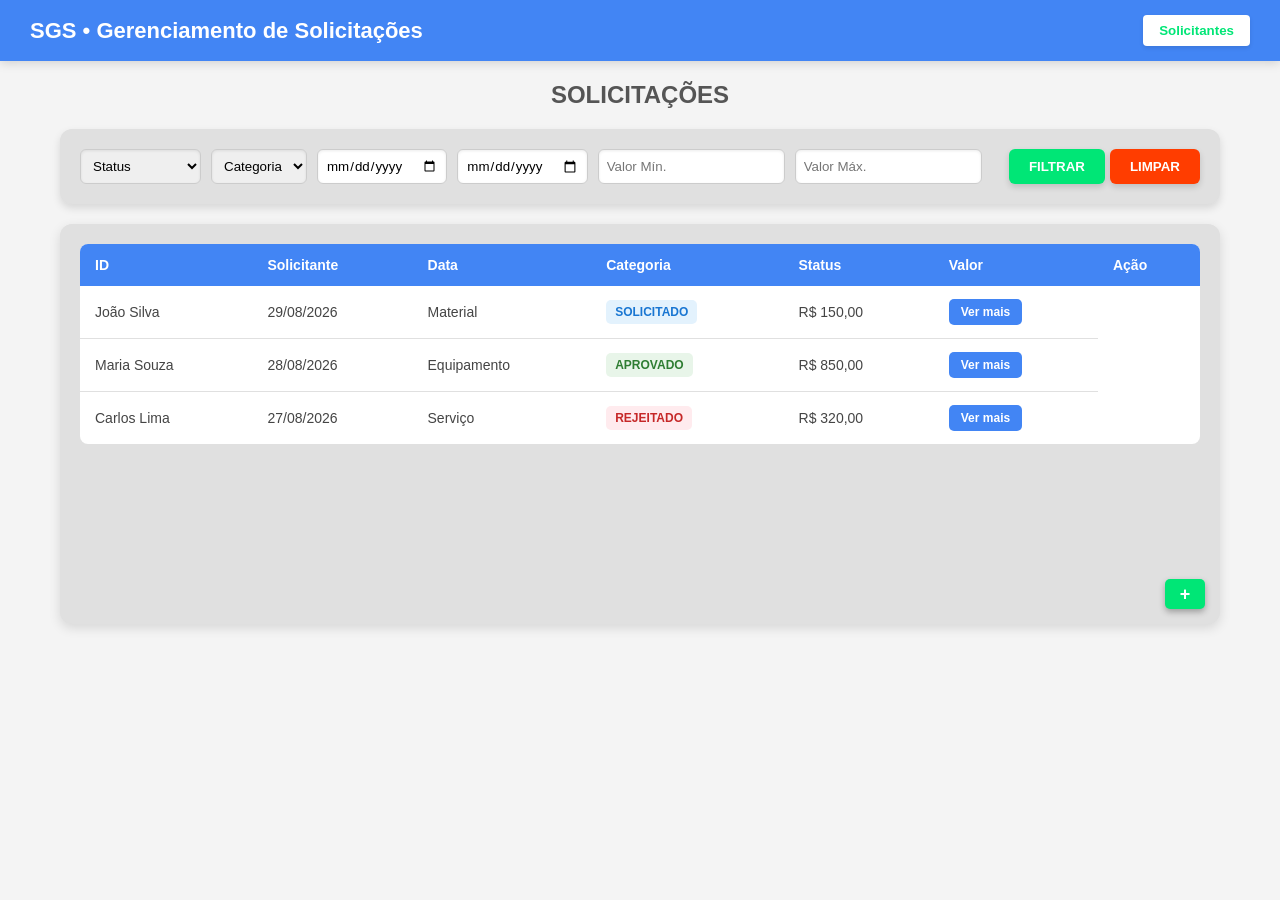
==== Front-End/solicitacao-api-frontend/pages/index.html @ 31b05bbc "feat: pagina solicitantes com exibir solicitantes/solicitações vinculadas aproveito para organizar a" ====
<!DOCTYPE html>
<html lang="pt-BR">

<head>
    <meta charset="UTF-8">
    <meta name="viewport" content="width=device-width, initial-scale=1.0">
    <title>SGS • Gerenciamento de Solicitações</title>
    <link rel="stylesheet" href="../assets/style.css">
</head>

<body>

    <header class="navbar">
        <h1 class="logo">SGS • Gerenciamento de Solicitações</h1>
                <a href="solicitantes.html">
                    <button class="btn-nav">Solicitantes</button>
                </a>
    </header>

    <main class="main-container">

        <h2 class="page-title">SOLICITAÇÕES</h2>

        <section class="filter-box">
            <div class="filter-inputs">
                <select class="input-field" id="filterStatus">
                    <option value="">Status</option>
                    <option value="SOLICITADO">SOLICITADO</option>
                    <option value="LIBERADO">LIBERADO</option>
                    <option value="APROVADO">APROVADO</option>
                    <option value="REJEITADO">REJEITADO</option>
                    <option value="CANCELADO">CANCELADO</option>
                </select>
        
                <select class="input-field" id="filterCategoria">
                    <option value="">Categoria</option>
                 
                </select>
        
                <input type="date" class="input-field" id="filterDataInicio">
                <input type="date" class="input-field" id="filterDataFim">
                <input type="number" class="input-field" id="filterValorMin" placeholder="Valor Mín.">
                <input type="number" class="input-field" id="filterValorMax" placeholder="Valor Máx.">
            </div>
        
            <div class="filter-actions">
                <button class="btn-filter" id="btnFiltrar">FILTRAR</button>
                <button class="btn-clear" id="btnLimpar">LIMPAR</button>
            </div>
        </section>

        <section class="table-wrapper">
            <table class="solicitacoes-table">
                <thead>
                    <tr>
                        <th>ID</th>
                        <th>Solicitante</th>
                        <th>Data</th>
                        <th>Categoria</th>
                        <th>Status</th>
                        <th>Valor</th>
                        <th>Ação</th>
                    </tr>
                </thead>

                <tbody id="tableContainer">
                    <tr>
                        <td>João Silva</td>
                        <td>29/08/2026</td>
                        <td>Material</td>
                        <td>
                            <span class="status solicitado">SOLICITADO</span>
                        </td>
                        <td>R$ 150,00</td>
                        <td>
                            <button class="btn-details">Ver mais</button>
                        </td>
                    </tr>

                    <tr>
                        <td>Maria Souza</td>
                        <td>28/08/2026</td>
                        <td>Equipamento</td>
                        <td>
                            <span class="status aprovado">APROVADO</span>
                        </td>
                        <td>R$ 850,00</td>
                        <td>
                            <button class="btn-details">Ver mais</button>
                        </td>
                    </tr>

                    <tr>
                        <td>Carlos Lima</td>
                        <td>27/08/2026</td>
                        <td>Serviço</td>
                        <td>
                            <span class="status rejeitado">REJEITADO</span>
                        </td>
                        <td>R$ 320,00</td>
                        <td>
                            <button class="btn-details">Ver mais</button>
                        </td>
                    </tr>
                </tbody>
            </table>

            <button class="btn-floating" id="btnAbrirCriar">+</button>
        </section>

    </main>


<div class="modal-overlay" id="createModal">
    <div class="modal-content">
        <h3 style="color: #4285f4; margin-bottom: 15px;">Nova Solicitação</h3>
        <form class="modal-form" id="formCriarSolicitacao">
          
            <input type="number" step="0.01" class="modal-input" id="createValor" placeholder="valor" required>
           
            <select class="modal-input" id="createCategoria" required>
                <option value="">categoria</option>
            </select>

            <input type="text" class="modal-input" id="createSolicitanteInput" list="solicitantesList"
                placeholder="solicitante" autocomplete="off" required>
            <datalist id="solicitantesList"></datalist>

            <textarea class="modal-input textarea" id="createDescricao" placeholder="descrição" required></textarea>

            <div style="display: flex; gap: 10px; width: 100%; justify-content: flex-end;">
                <button type="button" class="btn-clear" id="btnCancelarCriar">CANCELAR</button>
                <button type="submit" class="btn-submit">CRIAR</button>
            </div>
        </form>
    </div>
</div>

<div class="modal-overlay" id="detailsModal">
    <div class="modal-content">
        <h3>Detalhes da Solicitação</h3>

        <div class="modal-body">
            <p><strong>CPF / CNPJ do Solicitante:</strong> <span id="modalCpfCnpj"></span></p>

            <p><strong>Descrição:</strong></p>
            <p id="modalDescricao" class="modal-descricao"></p>
        </div>

        <div class="modal-footer modal-footer-flex">
            <button type="button" class="btn-clear" id="btnDeletarSolicitacao">EXCLUIR</button>
            <button type="button" class="btn-clear" id="btnCloseDetails">Fechar</button>
        </div>
    </div>
</div>

<div id="statusModal" class="modal-overlay">
    <div class="modal-content">
        <h3>Alterar Status</h3>

        <form id="formAlterarStatus" class="modal-form">
            <select id="statusSelect" class="modal-input" required>
                <option value="">Selecione o novo status</option>
            </select>

            <div class="modal-footer modal-footer-flex">
                <button type="button" id="btnCancelarStatus" class="btn-clear">Cancelar</button>
                <button type="submit" class="btn-submit">Atualizar</button>
            </div>
        </form>
    </div>
</div>

    <script src="../script/app.js"></script>

</body>

</html>
---- Front-End/solicitacao-api-frontend/assets/style.css ----
* {
    box-sizing: border-box;
    margin: 0;
    padding: 0;
    font-family: Arial, sans-serif;
}

body {
    background-color: #f4f4f4;
}

.navbar {
    background-color: #4285f4;
    color: white;
    padding: 15px 30px;
    display: flex;
    justify-content: space-between;
    align-items: center;
    box-shadow: 0 2px 10px rgba(0, 0, 0, 0.15);
}

.logo {
    font-size: 22px;
}

.btn-nav {
    background-color: white;
    color: #00e676;
    border: none;
    padding: 8px 16px;
    border-radius: 4px;
    font-weight: bold;
    cursor: pointer;
    box-shadow: 0 2px 4px rgba(0, 0, 0, 0.1);
}


.main-container {
    max-width: 1200px;
    margin: 20px auto;
    padding: 0 20px;
}


.page-title {
    text-align: center;
    color: #555;
    margin-bottom: 20px;
}


.filter-box {
    background-color: #e0e0e0;
    padding: 20px;
    border-radius: 12px;
    display: flex;
    justify-content: space-between;
    align-items: center;
    margin-bottom: 20px;
    gap: 15px;
    box-shadow: 0 4px 8px rgba(0, 0, 0, 0.12);
}

.filter-inputs {
    display: flex;
    gap: 10px;
    flex-wrap: wrap;
}

.input-field {
    padding: 8px;
    border: 1px solid #ccc;
    border-radius: 6px;
    outline: none;
    box-shadow: inset 0 1px 3px rgba(0, 0, 0, 0.08);
}

.input-field:focus {
    border-color: #4285f4;
}

.filter-actions {
    display: flex;
    gap: 5px;
}


.btn-filter {
    background-color: #00e676;
    color: white;
    border: none;
    padding: 10px 20px;
    border-radius: 6px;
    font-weight: bold;
    cursor: pointer;
    box-shadow: 0 3px 6px rgba(0, 0, 0, 0.15);
}

.btn-filter:hover {
    background-color: #00c853;
}


.btn-clear {
    background-color: #ff3d00;
    color: white;
    border: none;
    padding: 10px 20px;
    border-radius: 6px;
    font-weight: bold;
    cursor: pointer;
    box-shadow: 0 3px 6px rgba(0, 0, 0, 0.15);
}

.btn-clear:hover {
    background-color: #dd2c00;
}


.table-wrapper {
    background-color: #e0e0e0;
    padding: 20px;
    border-radius: 12px;
    position: relative;
    min-height: 400px;
    box-shadow: 0 4px 12px rgba(0, 0, 0, 0.12);
    overflow-x: auto;
}

.solicitacoes-table {
    width: 100%;
    border-collapse: collapse;
    background-color: white;
    border-radius: 8px;
    overflow: hidden;
}


.solicitacoes-table th {
    background-color: #4285f4;
    color: white;
    padding: 13px 15px;
    text-align: left;
    font-size: 14px;
}



.solicitacoes-table td {
    padding: 13px 15px;
    border-bottom: 1px solid #e0e0e0;
    color: #444;
    font-size: 14px;
}



.solicitacoes-table tbody tr:last-child td {
    border-bottom: none;
}



.solicitacoes-table tbody tr:hover {
    background-color: #f5f5f5;
}


.status {
    display: inline-block;
    padding: 5px 9px;
    border-radius: 5px;
    font-size: 12px;
    font-weight: bold;
}


.status.solicitado {
    background-color: #e3f2fd;
    color: #1976d2;
}


.status.liberado {
    background-color: #fff8e1;
    color: #f57f17;
}



.status.aprovado {
    background-color: #e8f5e9;
    color: #2e7d32;
}



.status.rejeitado {
    background-color: #ffebee;
    color: #c62828;
}


.status.cancelado {
    background-color: #eeeeee;
    color: #616161;
}


.btn-details {
    background-color: #4285f4;
    color: white;
    border: none;
    padding: 6px 12px;
    border-radius: 5px;
    font-weight: bold;
    font-size: 12px;
    cursor: pointer;
    transition: 0.2s;
}

.btn-details:hover {
    background-color: #3367d6;
}



.btn-floating {
    position: absolute;
    bottom: 15px;
    right: 15px;
    background-color: #00e676;
    color: white;
    border: none;
    width: 40px;
    height: 30px;
    border-radius: 5px;
    font-size: 18px;
    font-weight: bold;
    cursor: pointer;
    box-shadow: 0 3px 6px rgba(0, 0, 0, 0.3);
    transition: 0.2s;
}

.btn-floating:hover {
    background-color: #00c853;
}


.modal-overlay {
    display: none;
    position: fixed;
    top: 0;
    left: 0;
    width: 100%;
    height: 100%;
    background-color: rgba(0, 0, 0, 0.4);
    justify-content: center;
    align-items: center;
}

.modal-content {
    background-color: white;
    padding: 30px;
    border-radius: 8px;
    width: 400px;
    box-shadow: 0 8px 24px rgba(0, 0, 0, 0.3);
}

.modal-form {
    display: flex;
    flex-direction: column;
    gap: 15px;
    align-items: center;
}

.modal-input {
    width: 100%;
    padding: 10px;
    border: 1px solid #777;
    border-radius: 8px;
    box-shadow: inset 0 1px 3px rgba(0, 0, 0, 0.1);
    outline: none;
}

.modal-input:focus {
    border-color: #4285f4;
}

.textarea {
    height: 120px;
    resize: none;
}


.btn-submit {
    background-color: #00e676;
    color: white;
    border: none;
    padding: 10px 40px;
    border-radius: 8px;
    font-weight: bold;
    cursor: pointer;
    box-shadow: 0 4px 6px rgba(0, 0, 0, 0.15);
}

.btn-submit:hover {
    background-color: #00c853;
}


.modal-content h3 {
    color: #4285f4;
    margin-bottom: 15px;
}

.modal-body p {
    margin-bottom: 10px;
    color: #444;
}

.modal-descricao {
    background-color: #f9f9f9;
    padding: 10px;
    border-radius: 6px;
    border: 1px solid #ddd;
    margin-top: 5px;
    max-height: 150px;
    overflow-y: auto;
    word-break: break-word;
}

.modal-footer {
    text-align: right;
    margin-top: 15px;
}

.modal-footer-flex {
    display: flex;
    gap: 10px;
    width: 100%;
    justify-content: flex-end;
}

.content-grid {
    display: grid;
    grid-template-columns: 2fr 1fr;
    gap: 20px;
    align-items: start;
}

.content-grid .table-wrapper {
    min-height: 450px;
}

.side-panel {
    background-color: white;
    border: 1px solid #ccc;
    border-radius: 12px;
    padding: 20px;
    min-height: 450px;
    box-shadow: 0 4px 12px rgba(0, 0, 0, 0.08);
}
.side-panel {
    background-color: white;
    border: 1px solid #ccc;
    border-radius: 12px;
    padding: 20px;
    height: 450px;
    box-shadow: 0 4px 12px rgba(0, 0, 0, 0.08);
}

.side-panel-content {
    display: flex;
    flex-direction: column;
    gap: 12px;
    max-height: 380px;
    overflow-y: auto;
    padding-right: 5px;
}

.panel-placeholder-item {
    background-color: #e0e0e0;
    height: 38px;
    border-radius: 6px;
}

.panel-item-card {
    background-color: #f9f9f9;
    border: 1px solid #e0e0e0;
    border-radius: 8px;
    padding: 12px;
    display: flex;
    flex-direction: column;
    gap: 8px;
    box-shadow: 0 2px 4px rgba(0, 0, 0, 0.05);
}

.card-header {
    display: flex;
    justify-content: space-between;
    align-items: center;
}

.card-id {
    font-weight: bold;
    color: #4285f4;
    font-size: 13px;
}

.card-body p {
    font-size: 13px;
    color: #444;
    margin-bottom: 4px;
}

.card-body p:last-child {
    margin-bottom: 0;
}

.panel-empty-message {
    text-align: center;
    color: #777;
    font-size: 13px;
    margin-top: 20px;
}
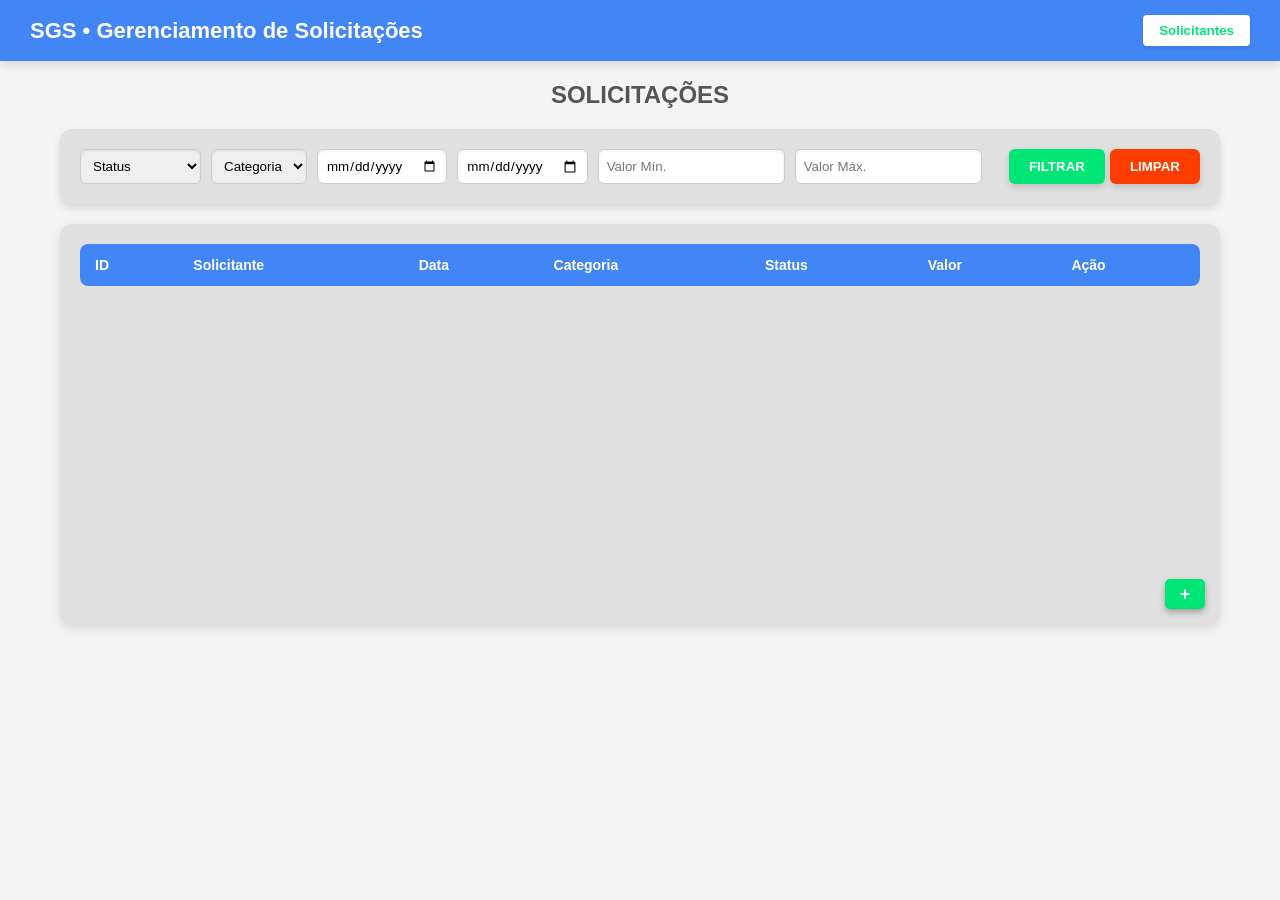
==== commit 1341d669: "refactor/fix: remoção de dados mockados e remoção função delete remoção dos dados em mock + remoção " ====
--- a/Front-End/solicitacao-api-frontend/pages/index.html
+++ b/Front-End/solicitacao-api-frontend/pages/index.html
@@ -12,9 +12,9 @@
 
     <header class="navbar">
         <h1 class="logo">SGS • Gerenciamento de Solicitações</h1>
-                <a href="solicitantes.html">
-                    <button class="btn-nav">Solicitantes</button>
-                </a>
+        <a href="solicitantes.html">
+            <button class="btn-nav">Solicitantes</button>
+        </a>
     </header>
 
     <main class="main-container">
@@ -31,18 +31,17 @@
                     <option value="REJEITADO">REJEITADO</option>
                     <option value="CANCELADO">CANCELADO</option>
                 </select>
-        
+
                 <select class="input-field" id="filterCategoria">
                     <option value="">Categoria</option>
-                 
                 </select>
-        
+
                 <input type="date" class="input-field" id="filterDataInicio">
                 <input type="date" class="input-field" id="filterDataFim">
                 <input type="number" class="input-field" id="filterValorMin" placeholder="Valor Mín.">
                 <input type="number" class="input-field" id="filterValorMax" placeholder="Valor Máx.">
             </div>
-        
+
             <div class="filter-actions">
                 <button class="btn-filter" id="btnFiltrar">FILTRAR</button>
                 <button class="btn-clear" id="btnLimpar">LIMPAR</button>
@@ -64,44 +63,6 @@
                 </thead>
 
                 <tbody id="tableContainer">
-                    <tr>
-                        <td>João Silva</td>
-                        <td>29/08/2026</td>
-                        <td>Material</td>
-                        <td>
-                            <span class="status solicitado">SOLICITADO</span>
-                        </td>
-                        <td>R$ 150,00</td>
-                        <td>
-                            <button class="btn-details">Ver mais</button>
-                        </td>
-                    </tr>
-
-                    <tr>
-                        <td>Maria Souza</td>
-                        <td>28/08/2026</td>
-                        <td>Equipamento</td>
-                        <td>
-                            <span class="status aprovado">APROVADO</span>
-                        </td>
-                        <td>R$ 850,00</td>
-                        <td>
-                            <button class="btn-details">Ver mais</button>
-                        </td>
-                    </tr>
-
-                    <tr>
-                        <td>Carlos Lima</td>
-                        <td>27/08/2026</td>
-                        <td>Serviço</td>
-                        <td>
-                            <span class="status rejeitado">REJEITADO</span>
-                        </td>
-                        <td>R$ 320,00</td>
-                        <td>
-                            <button class="btn-details">Ver mais</button>
-                        </td>
-                    </tr>
                 </tbody>
             </table>
 
@@ -110,66 +71,63 @@
 
     </main>
 
+    <div class="modal-overlay" id="createModal">
+        <div class="modal-content">
+            <h3 style="color: #4285f4; margin-bottom: 15px;">Nova Solicitação</h3>
+            <form class="modal-form" id="formCriarSolicitacao">
+                <input type="number" step="0.01" class="modal-input" id="createValor" placeholder="valor" required>
 
-<div class="modal-overlay" id="createModal">
-    <div class="modal-content">
-        <h3 style="color: #4285f4; margin-bottom: 15px;">Nova Solicitação</h3>
-        <form class="modal-form" id="formCriarSolicitacao">
-          
-            <input type="number" step="0.01" class="modal-input" id="createValor" placeholder="valor" required>
-           
-            <select class="modal-input" id="createCategoria" required>
-                <option value="">categoria</option>
-            </select>
+                <select class="modal-input" id="createCategoria" required>
+                    <option value="">categoria</option>
+                </select>
 
-            <input type="text" class="modal-input" id="createSolicitanteInput" list="solicitantesList"
-                placeholder="solicitante" autocomplete="off" required>
-            <datalist id="solicitantesList"></datalist>
+                <input type="text" class="modal-input" id="createSolicitanteInput" list="solicitantesList"
+                    placeholder="solicitante" autocomplete="off" required>
+                <datalist id="solicitantesList"></datalist>
 
-            <textarea class="modal-input textarea" id="createDescricao" placeholder="descrição" required></textarea>
+                <textarea class="modal-input textarea" id="createDescricao" placeholder="descrição" required></textarea>
 
-            <div style="display: flex; gap: 10px; width: 100%; justify-content: flex-end;">
-                <button type="button" class="btn-clear" id="btnCancelarCriar">CANCELAR</button>
-                <button type="submit" class="btn-submit">CRIAR</button>
-            </div>
-        </form>
-    </div>
-</div>
-
-<div class="modal-overlay" id="detailsModal">
-    <div class="modal-content">
-        <h3>Detalhes da Solicitação</h3>
-
-        <div class="modal-body">
-            <p><strong>CPF / CNPJ do Solicitante:</strong> <span id="modalCpfCnpj"></span></p>
-
-            <p><strong>Descrição:</strong></p>
-            <p id="modalDescricao" class="modal-descricao"></p>
-        </div>
-
-        <div class="modal-footer modal-footer-flex">
-            <button type="button" class="btn-clear" id="btnDeletarSolicitacao">EXCLUIR</button>
-            <button type="button" class="btn-clear" id="btnCloseDetails">Fechar</button>
+                <div style="display: flex; gap: 10px; width: 100%; justify-content: flex-end;">
+                    <button type="button" class="btn-clear" id="btnCancelarCriar">CANCELAR</button>
+                    <button type="submit" class="btn-submit">CRIAR</button>
+                </div>
+            </form>
         </div>
     </div>
-</div>
 
-<div id="statusModal" class="modal-overlay">
-    <div class="modal-content">
-        <h3>Alterar Status</h3>
+    <div class="modal-overlay" id="detailsModal">
+        <div class="modal-content">
+            <h3>Detalhes da Solicitação</h3>
 
-        <form id="formAlterarStatus" class="modal-form">
-            <select id="statusSelect" class="modal-input" required>
-                <option value="">Selecione o novo status</option>
-            </select>
+            <div class="modal-body">
+                <p><strong>CPF / CNPJ do Solicitante:</strong> <span id="modalCpfCnpj"></span></p>
+
+                <p><strong>Descrição:</strong></p>
+                <p id="modalDescricao" class="modal-descricao"></p>
+            </div>
 
             <div class="modal-footer modal-footer-flex">
-                <button type="button" id="btnCancelarStatus" class="btn-clear">Cancelar</button>
-                <button type="submit" class="btn-submit">Atualizar</button>
+                <button type="button" class="btn-clear" id="btnCloseDetails">Fechar</button>
             </div>
-        </form>
+        </div>
     </div>
-</div>
+
+    <div id="statusModal" class="modal-overlay">
+        <div class="modal-content">
+            <h3>Alterar Status</h3>
+
+            <form id="formAlterarStatus" class="modal-form">
+                <select id="statusSelect" class="modal-input" required>
+                    <option value="">Selecione o novo status</option>
+                </select>
+
+                <div class="modal-footer modal-footer-flex">
+                    <button type="button" id="btnCancelarStatus" class="btn-clear">Cancelar</button>
+                    <button type="submit" class="btn-submit">Atualizar</button>
+                </div>
+            </form>
+        </div>
+    </div>
 
     <script src="../script/app.js"></script>
 
